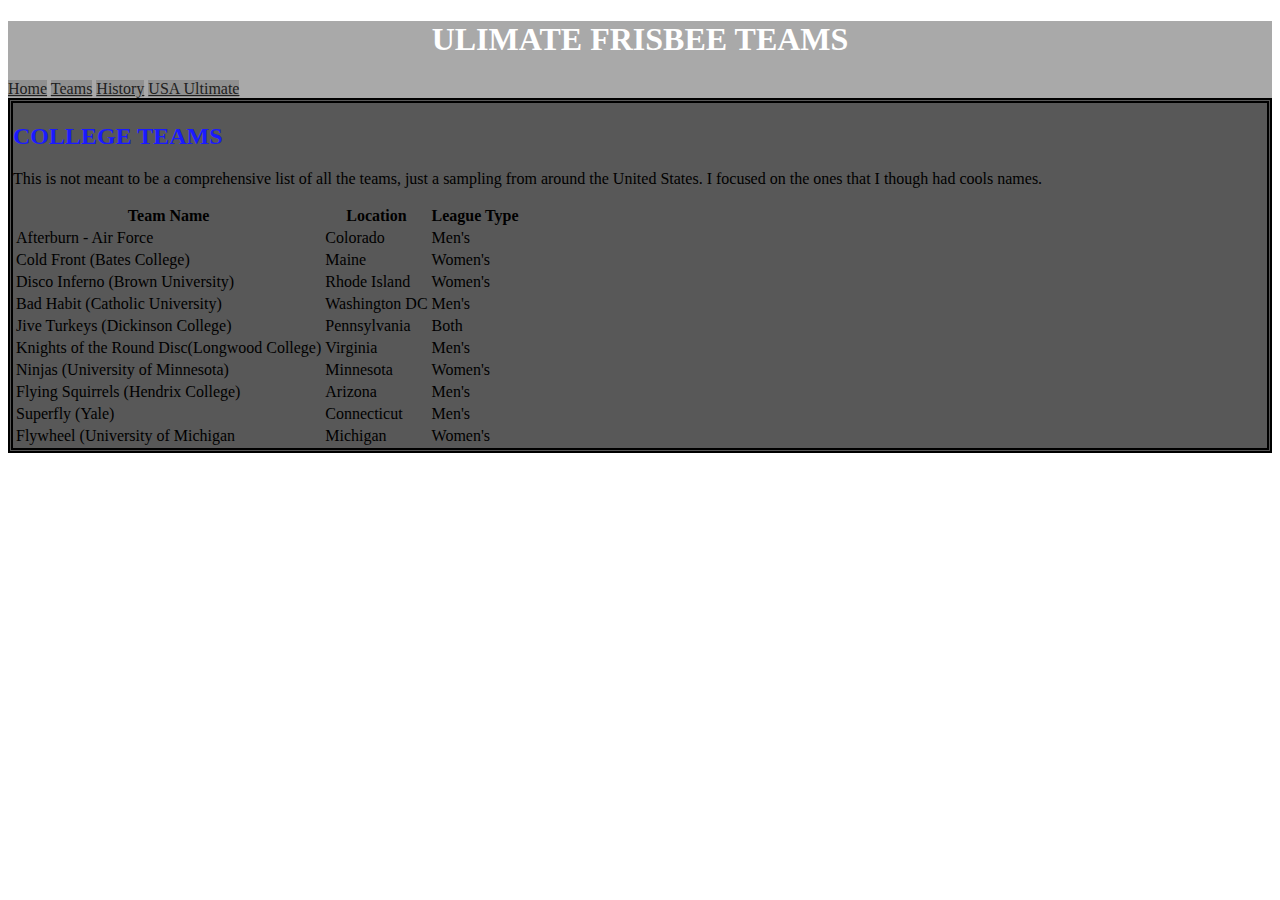
==== teams.html @ fc7a9e7b "adding all files from old folder" ====
<!DOCTYPE html>
<html lang="en">
<head>
	<meta charset="UTF-8">
	<title>Ultimate Frisbee - Teams</title>
	<link rel="stylesheet" href="css/hw1.css">
</head>
<body>
	<header>
		<h1>Ulimate Frisbee Teams</h1>
		<nav>
			<a href="index.html">Home</a>
			<a href="history.html" class = "active">Teams</a>
			<a href="history.html">History</a>
			<a href="http://www.usaultimate.org/index.html" target="_blank">USA Ultimate</a>
		</nav>
	</header>
	<main>
		<aside class = "left">
			<a href="https://commons.wikimedia.org/wiki/File%3AUltimate_Frisbee%2C_Jul_2009_-_17.jpg"><img src="https://upload.wikimedia.org/wikipedia/commons/5/5d/Ultimate_Frisbee%2C_Jul_2009_-_19.jpg" alt="Creative Common Ultimate Photo" title="By Ed Yourdon [CC BY-SA 2.0 (http://creativecommons.org/licenses/by-sa/2.0)], via Wikimedia Commons"/> </a>

			<a href="https://commons.wikimedia.org/wiki/File%3AUltimate_Frisbee_Colorado_Cup_2005.jpg"><img alt="Ultimate Frisbee Colorado Cup 2005" src="https://upload.wikimedia.org/wikipedia/commons/thumb/7/7d/Ultimate_Frisbee_Colorado_Cup_2005.jpg/512px-Ultimate_Frisbee_Colorado_Cup_2005.jpg"/></a>


			<a href="https://www.flickr.com/photos/paradisecoastie/15409853738/" title="Ultimate Frisbee"><img src="https://farm4.staticflickr.com/3948/15409853738_7dbfbfbac7_k.jpg"  alt="Ultimate Frisbee"></a>
		</aside>
		<section class = "right">
			<h2>College Teams</h2>
			<p>This is not meant to be a comprehensive list of all the teams, just a sampling from around the United States.  I focused on the ones that I though had cools names.</p>
			<table>
				<tr><th>Team Name</th>
					<th>Location</th>
					<th>League Type</th></tr>
				<tr>
					<td>Afterburn - Air Force</td>
					<td>Colorado</td>
					<td>Men's</td>
				</tr>
				<tr>
					<td>Cold Front (Bates College)</td>
					<td>Maine</td>
					<td>Women's</td>
				</tr>
				<tr>
					<td>Disco Inferno (Brown University)</td>
					<td>Rhode Island</td>
					<td>Women's</td>
				</tr>
				<tr>
					<td>Bad Habit (Catholic University)</td>
					<td>Washington DC</td>
					<td>Men's</td>
				</tr>
				<tr>
					<td>Jive Turkeys (Dickinson College)</td>
					<td>Pennsylvania</td>
					<td>Both</td>
				</tr>
				<tr>
					<td>Knights of the Round Disc(Longwood College)</td>
					<td>Virginia</td>
					<td>Men's</td>
				</tr>
				<tr>
					<td>Ninjas (University of Minnesota)</td>
					<td>Minnesota</td>
					<td>Women's</td>
				</tr>
				<tr>
					<td>Flying Squirrels (Hendrix College)</td>
					<td>Arizona</td>
					<td>Men's</td>
				</tr>
				<tr>
					<td>Superfly (Yale)</td>
					<td>Connecticut</td>
					<td>Men's</td>
				</tr>
				<tr>
					<td>Flywheel (University of Michigan</td>
					<td>Michigan</td>
					<td>Women's</td>
				</tr>
			</table>
		</section>
	</main>
</body>
</html>
---- css/hw1.css ----
header {
	background: #A9A9A9;
}

h1, h2 {
	text-transform: uppercase;
}

h1 {
	text-align: center;
	color: #FFFFFF;
}

h2 {
	color: #1a1aff;
}

section {
	background: #585858;
}

a {
	background: #909090;
	color: #202020;
}	

/*Hide Images*/
.left {
	display: none;
}


/*this is just practicing with borders*/

.right {
	border: double 5px black;
}
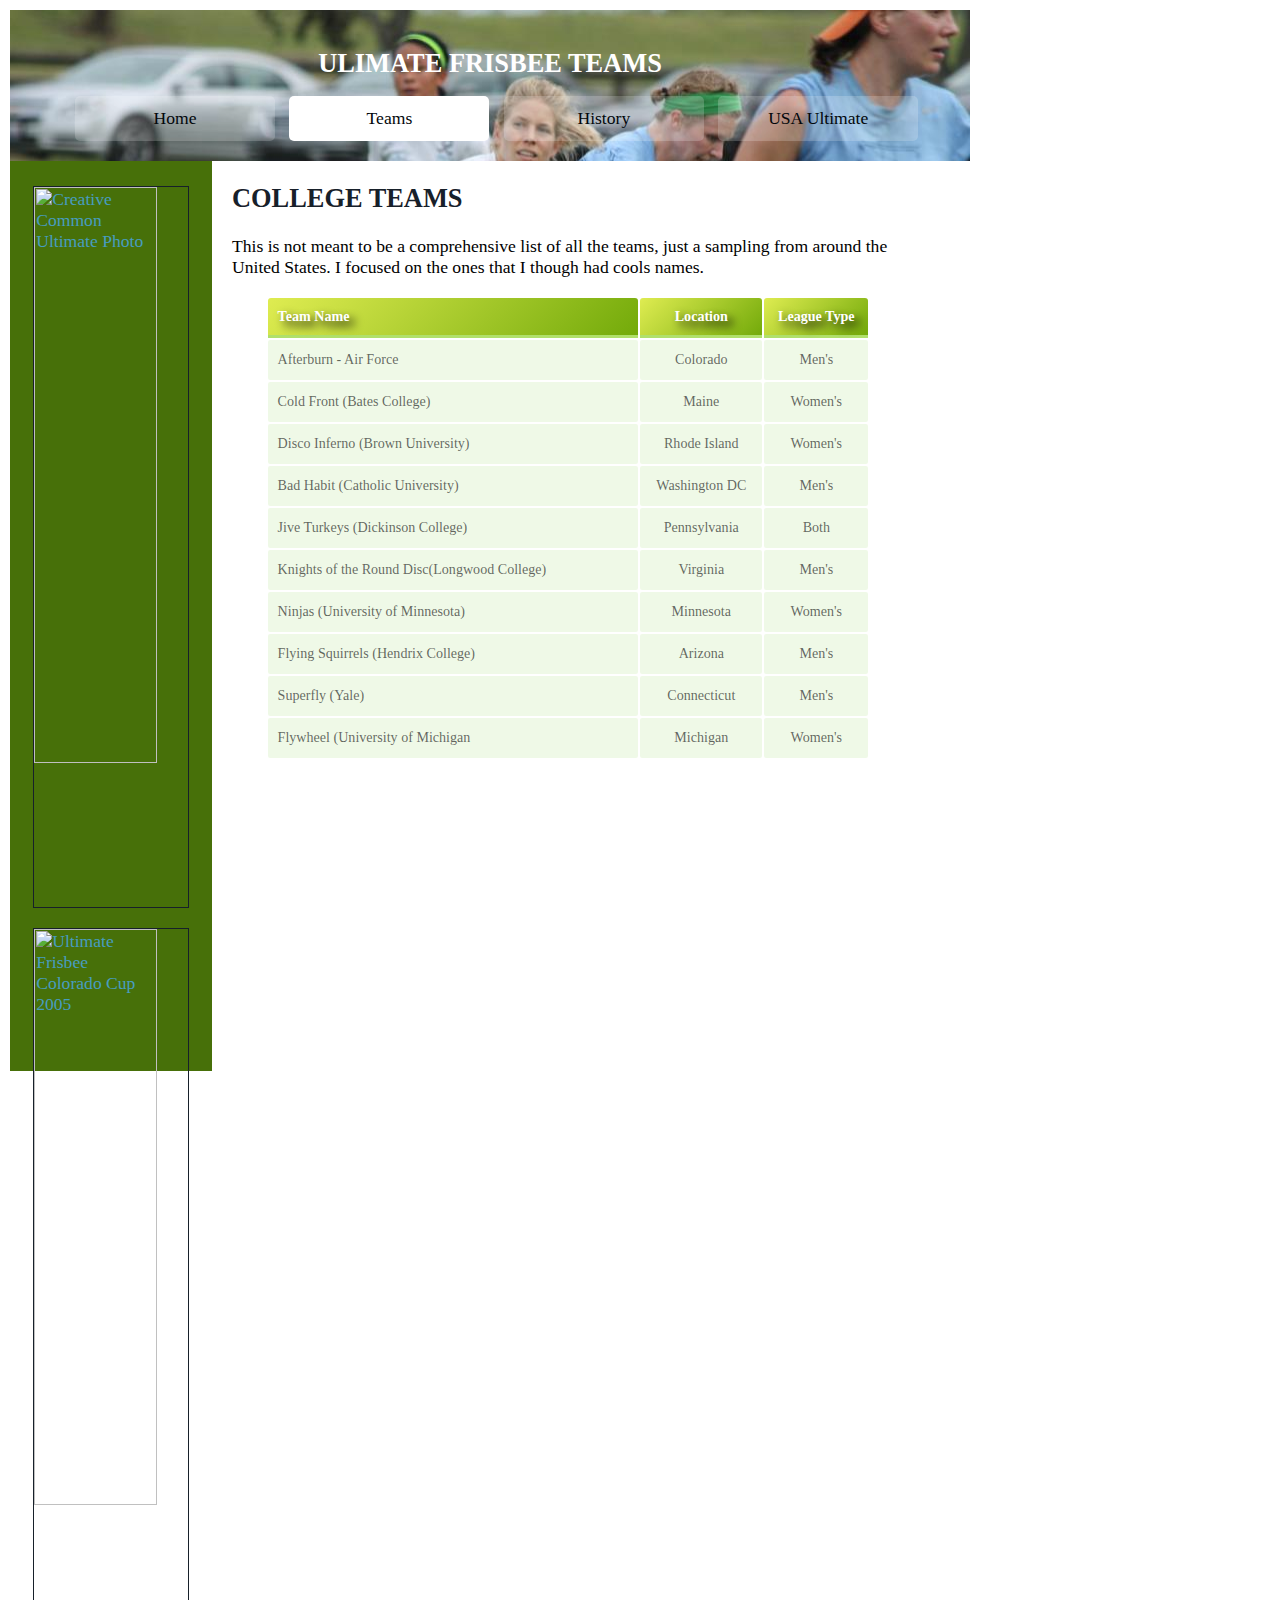
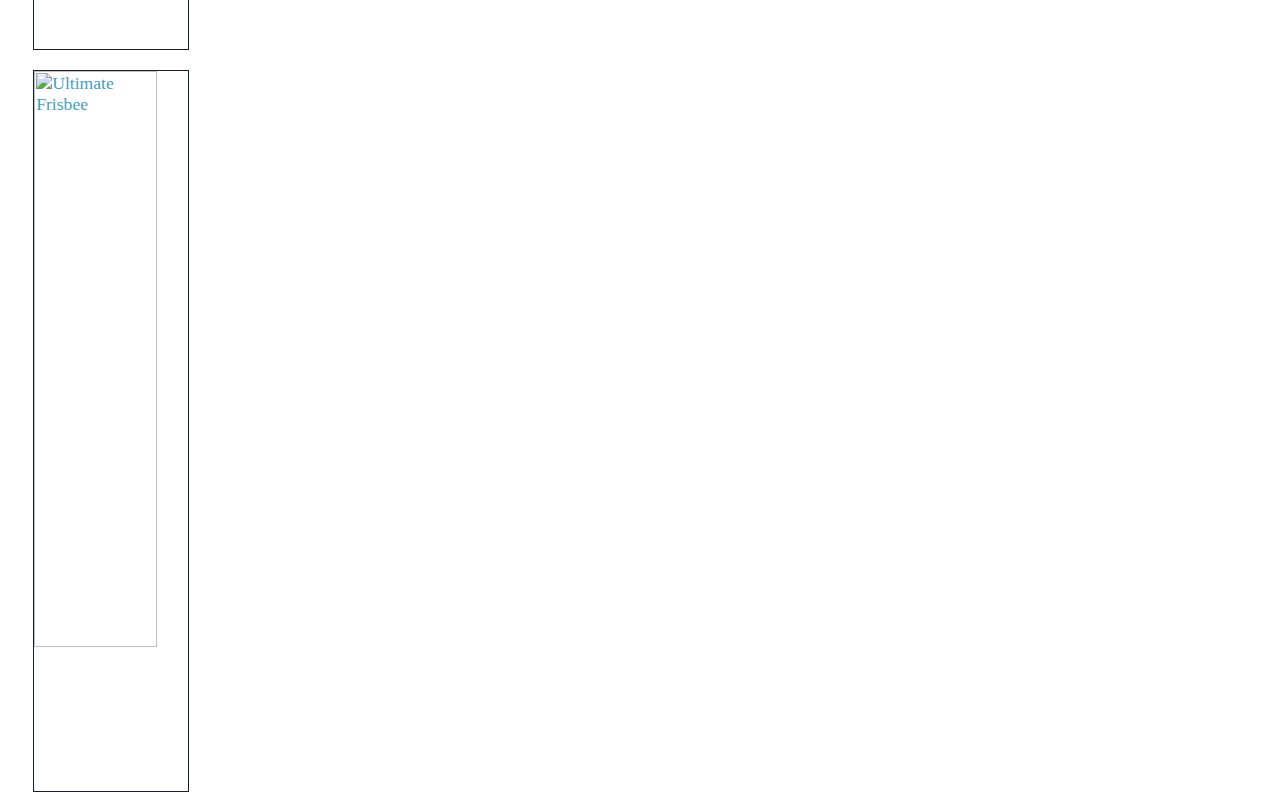
==== commit 1c40d1c6: "week 4 final. Added styled tables on the teams page." ====
--- a/teams.html
+++ b/teams.html
@@ -1,6 +1,3 @@
-<!DOCTYPE html>
-<html lang="en">
-<head>
 	<meta charset="UTF-8">
 	<title>Ultimate Frisbee - Teams</title>
 	<link rel="stylesheet" href="css/hw1.css">
--- a/css/hw1.css
+++ b/css/hw1.css
@@ -1,5 +1,14 @@
+
+
+body{
+	margin:5px;
+	padding: 5px;
+	font-size: 1.1em;
+	max-width: 960px;
+}
 header {
-	background: #A9A9A9;
+	background: #A9A9A9 url("../images/flywheel.jpg")  no-repeat;
+	padding: 20px;
 }
 
 h1, h2 {
@@ -9,10 +18,11 @@
 h1 {
 	text-align: center;
 	color: #FFFFFF;
+	font-size: 1.5em;
 }
 
 h2 {
-	color: #1a1aff;
+	color: #17202a ;
 }
 
 section {
@@ -20,18 +30,125 @@
 }
 
 a {
-	background: #909090;
-	color: #202020;
+	color: #479dc0;
 }	
 
-/*Hide Images*/
-.left {
-	display: none;
+a:visited{
+	color: #452bda;
+}
+
+nav {
+	padding-left: 40px;
+}
+
+nav a{
+	display: inline-block;
+	background-color: rgba(253, 254, 254,.2);
+	width: 20%;
+	padding: 12px;
+	text-align: center;
+	border-radius: 5px;
+	text-decoration: none;
+	margin:0 5px;
+	color: #02070b;
+}
+
+nav a:visited{
+	color: #02070b;
+}
+
+.active{
+	background: white;
+
+}
+
+aside img {
+	display: block;
+	width: 80%;
+	border: 1px solid #17202a;
+	margin: 20px auto;
 }
 
 
-/*this is just practicing with borders*/
+.left {
+	display: inline-block;
+	float: left;
+	width: 20%;
+	height: 100vh;
+	background:  #477009;
+	padding: 5px;
+}
 
-.right {
-	border: double 5px black;
-}+.right{
+	display: inline-block;
+	width: 70%;
+	background: #FFFFFF;
+	padding-left: 20px;
+	float: left;
+}
+
+/*Table Global
+-------------------------------*/
+table {
+	font-size: 80%;
+	width: 90%;
+	margin: 10px auto;
+	line-height: 5px;
+}
+
+tr {
+
+	height: 40px;
+}
+
+
+/*table heading
+--------------------------------*/
+tr th{
+	background: rgba(146,161,92,1);
+	-webkit-column-count: linear-gradient(135deg, #DFEC51 0%,#73AA0A 100%);
+  	-moz-column-count: linear-gradient(135deg, #DFEC51 0%,#73AA0A 100%);
+  	-o-column-count: linear-gradient(135deg, #DFEC51 0%,#73AA0A 100%);
+	background: linear-gradient(135deg, #DFEC51 0%,#73AA0A 100%);
+	color: #ffffff;
+	border-bottom: 3px solid #b0e06b;
+	border-radius: 3px 3px 0 0;
+	text-align: center;
+	text-shadow: 5px 5px 10px #000000;
+}
+
+tr > th:first-child {
+	text-align: left;
+	padding-left: 10px;
+}
+
+/*table body
+-------------------------------*/
+tr td {
+	text-align: center;
+	background: rgba(228,245,215,.6);
+	color: rgba(0,0,0,.6);
+	border-radius: 2px;
+}
+
+
+tr > td:first-child {
+	text-align: left;
+	padding-left: 10px;
+}
+
+tr:hover td{
+	background: rgba(228,245,215,1);
+	color: rgba(0,0,0,1);
+	text-shadow: 5px 5px 10px #000000;
+}
+
+
+
+
+
+
+
+
+
+
